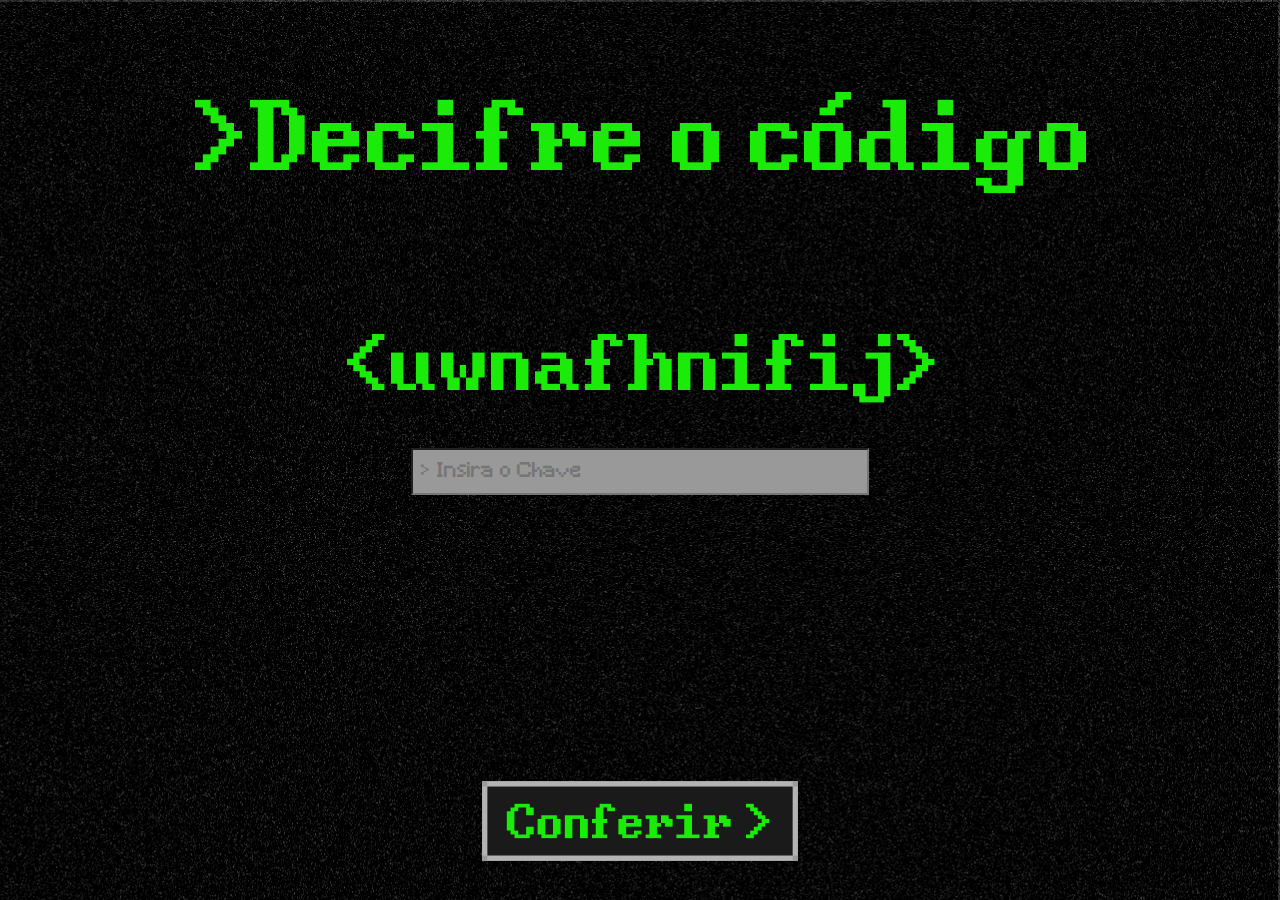
==== priv/Código priv.html @ 6c3a0110 "Add files via upload" ====
<!DOCTYPE html>
<html lang="pt-br">
<head>
    <meta charset="UTF-8">
    <meta http-equiv="X-UA-Compatible" content="IE=edge">
    <meta name="viewport" content="width=device-width, initial-scale=1.0">
    <link rel="stylesheet" href="../SecGame 2.0/style.css">
    <title>SecGame</title>
    <style>
        

        #txtCodigo{
            display: flex;
            justify-content: center;
            align-items: center;
            height: 30vh;
        }

        #codigo{
            display: flex;
            justify-content: center;
            align-items: center;
            height: 20vh;
        }

        #Inserir{
            display: flex;
            justify-content: center;
            align-items: center;
            height: 3vh;
        }

        #input{
            display: flex;
            justify-content: center;
            align-items: center;
            height: 3vh;
        }

        input{
            height: 4.5vh;
            width: 50vh;
            font-size: 20px;
            color: black;
            background-color: #999999;
        }

        #conferir{
            display: flex;
            justify-content: center;
            align-items: flex-end;
            height: 40vh;
        }

        #inputConf{
            width: auto;
            height: 80px;
        }

        

    </style>
    <script defer>
        var pegar = "";
        var grupo = "privacidade"
        var Grupo = "Privacidade"
        var GRUPO = "PRIVACIDADE"
        var erro = "erro"

        function pegarChave(){
            pegar = document.getElementById('chave').value;

            if (pegar == grupo || pegar == Grupo || pegar == GRUPO){
                window.location.href = "PRIV.html"
            }
        };

    </script>
</head>
<body>
    <div id="txtCodigo">
            <img src="../imgs/decifre.png" alt="Decifre o código">
    </div>

    <div id="codigo">
            <img src="../imgs/qsjwbdjebef - Priv.png" alt="código secreto">
    </div>

    <div id="input">
        <input type="text" id="chave" placeholder=" > Insira o Chave">
    </div>

    <p id="Erro"></p>

    <div id="conferir">
        <input type="image" src="../imgs/Conferir.png" id="inputConf" onclick="pegarChave()">
    </div>
</html>
---- SecGame 2.0/style.css ----
@font-face {
    font-family: "Pixel";
    src: url(fonts/Minecraft.ttf);
    font-weight: normal;
    font-style: normal;
}

input{
    font-family: 'Pixel';
    font-size: 30px;
}

body{
    background: url('../imgs/Fundo.png') no-repeat right top fixed;
    transition: 1s;
}

@media (max-width: 600px){
    body{
        transform: scale(0.5);
        transition: 1s;
    }
}
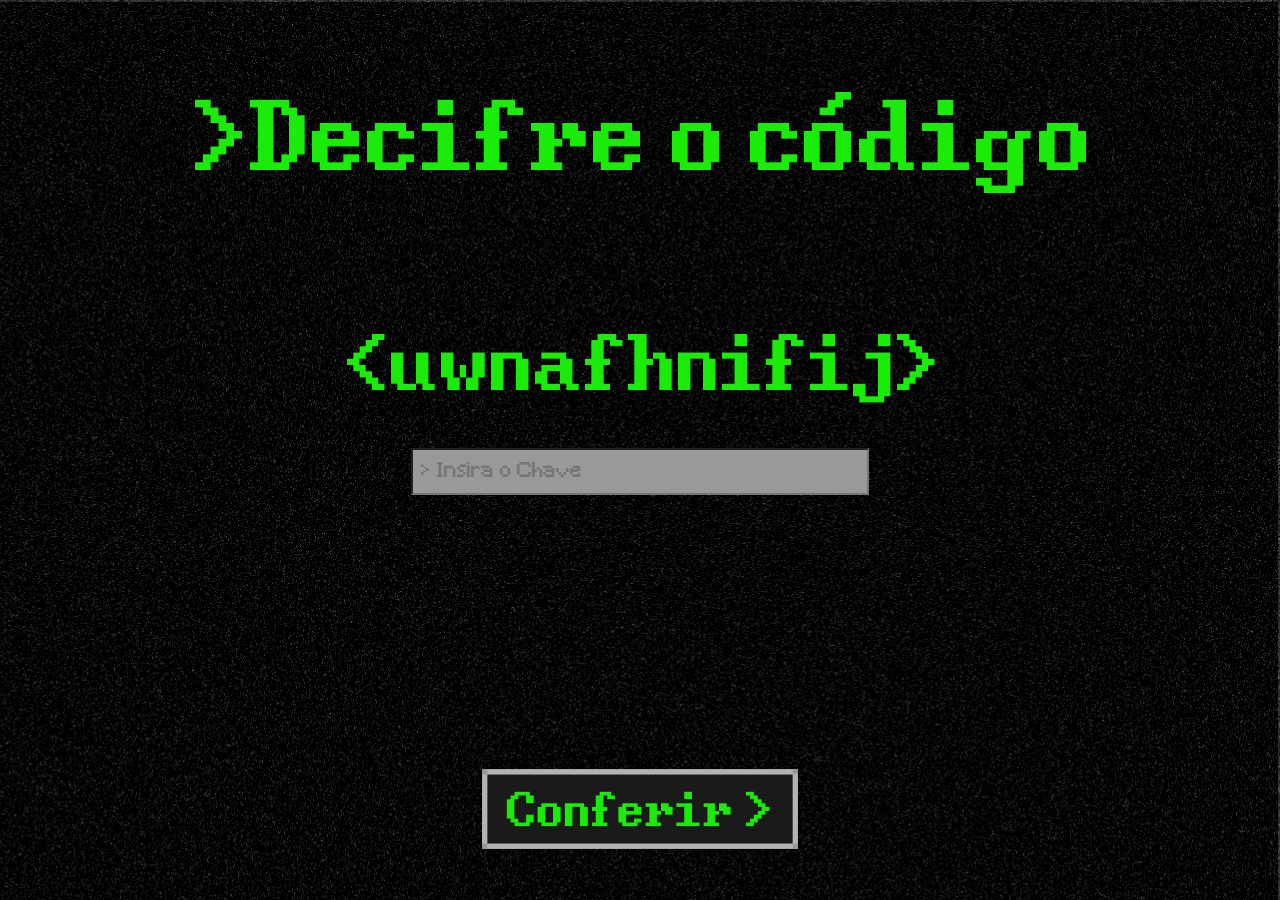
==== commit 1adfb0cf: "Add files via upload" ====
--- a/priv/Código priv.html
+++ b/priv/Código priv.html
@@ -49,7 +49,7 @@
             display: flex;
             justify-content: center;
             align-items: flex-end;
-            height: 40vh;
+            height: 20vh;
         }
 
         #inputConf{
@@ -57,6 +57,16 @@
             height: 80px;
         }
 
+        #Erro{
+            z-index: 2;
+            font-family: 'Pixel';
+            font-size: 5vh;
+            display: flex;
+            justify-content: center;
+            align-items: center;
+            margin-top: 10vh;
+            color: transparent;
+        }
         
 
     </style>
@@ -66,12 +76,22 @@
         var Grupo = "Privacidade"
         var GRUPO = "PRIVACIDADE"
         var erro = "erro"
+        
+        
 
         function pegarChave(){
             pegar = document.getElementById('chave').value;
 
             if (pegar == grupo || pegar == Grupo || pegar == GRUPO){
-                window.location.href = "PRIV.html"
+                window.location.href = "Frase priv.html"
+            }
+            else{
+                function transparent(){
+                    document.getElementById("Erro").style.color = 'transparent';
+                }
+                document.getElementById("Erro").style.color = 'red';
+                setTimeout(transparent, 1000);
+                
             }
         };
 
@@ -90,7 +110,7 @@
         <input type="text" id="chave" placeholder=" > Insira o Chave">
     </div>
 
-    <p id="Erro"></p>
+    <p id="Erro">Erro!!!</p>
 
     <div id="conferir">
         <input type="image" src="../imgs/Conferir.png" id="inputConf" onclick="pegarChave()">
--- a/SecGame 2.0/style.css
+++ b/SecGame 2.0/style.css
@@ -20,4 +20,5 @@
         transform: scale(0.5);
         transition: 1s;
     }
-}+}
+
